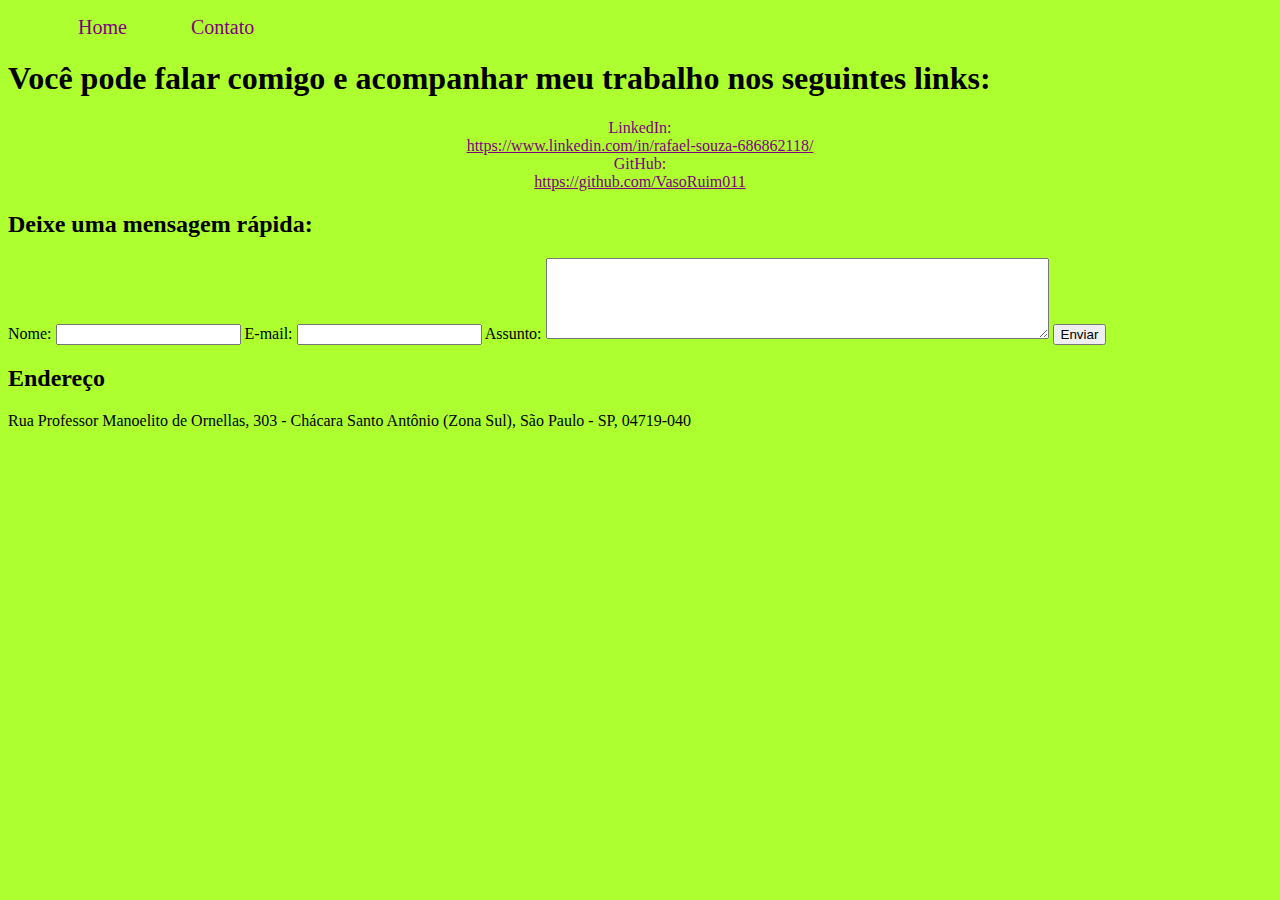
==== contato.html @ c7c19783 "ok" ====
<!DOCTYPE html>
<html lang="pt-br">
<head>
    <meta charset="UTF-8">
    <meta http-equiv="X-UA-Compatible" content="IE=edge">
    <meta name="viewport" content="width=device-width, initial-scale=1.0">
    <title>Contato</title>
    <link rel="stylesheet" href="assets/img/css/style.css">


</head>
<body style="background-color:greenyellow;">
    <ul id="menu">
        <li>
            <a href="index.html"> Home</a>
        </li>
        <li>
            <a href="contato.html"> Contato</a>
        </li>
    </ul>
    <h1>        Você pode falar comigo e acompanhar meu trabalho nos seguintes links:</h1>
    <a class="container">LinkedIn: <a class="container" href="https://www.linkedin.com/in/rafael-souza-686862118/" target="_blank"> https://www.linkedin.com/in/rafael-souza-686862118/ </a>
    <a class="container">GitHub: <a class="container" href="https://github.com/VasoRuim011" target="_blank"> https://github.com/VasoRuim011 </a>

    <form>
        <h2>Deixe uma mensagem rápida:</h2>
        <label for="Nome"> Nome: </label>
        <input type="text" id="Nome">
        
        <label for="E-mail"> E-mail: </label>
        <input type="text" id="E-mail">

        <label for="Assunto"> Assunto: </label>
        <textarea type="text" id="Assunto" cols="60" rows="5"></textarea> 

        <button>Enviar</button>
        
        <h2>Endereço</h2>

        <p>  Rua Professor Manoelito de Ornellas, 303 - Chácara Santo Antônio (Zona Sul), São Paulo - SP, 04719-040      </p>
        
        <iframe src="https://www.google.com/maps/embed?pb=!1m18!1m12!1m3!1d2173.397070503365!2d-46.711525614465835!3d-23.632878162280143!2m3!1f0!2f0!3f0!3m2!1i1024!2i768!4f13.1!3m3!1m2!1s0x94ce511f974cbd9f%3A0x906e2f30ee351af5!2sAtento%20Nova%20S%C3%A3o%20Paulo!5e0!3m2!1spt-BR!2sbr!4v1676654965735!5m2!1spt-BR!2sbr" width="400" height="300" style="border:0;" allowfullscreen="" loading="lazy" referrerpolicy="no-referrer-when-downgrade"></iframe>

    </form>
</body>
</html>
---- assets/img/css/style.css ----
/*Estilo página index.html*/
.center {
    text-align: center;
}

.container {
    display: flex;
    flex-flow: row ;
    justify-content: center;
    align-items: center;
    color: purple;

}

#menu li{
    display: inline;
    padding: 30px;
    text-decoration: none;

}

#menu li a{
    text-decoration: none;
    color: purple;
    font-size: 20px;
}

#menu li a:hover{
    color: darkviolet;
}

.p-30{
    padding: 30px;

}

.br-50{
    border-radius: 50px;

}







/*Estilo página contato.html*/
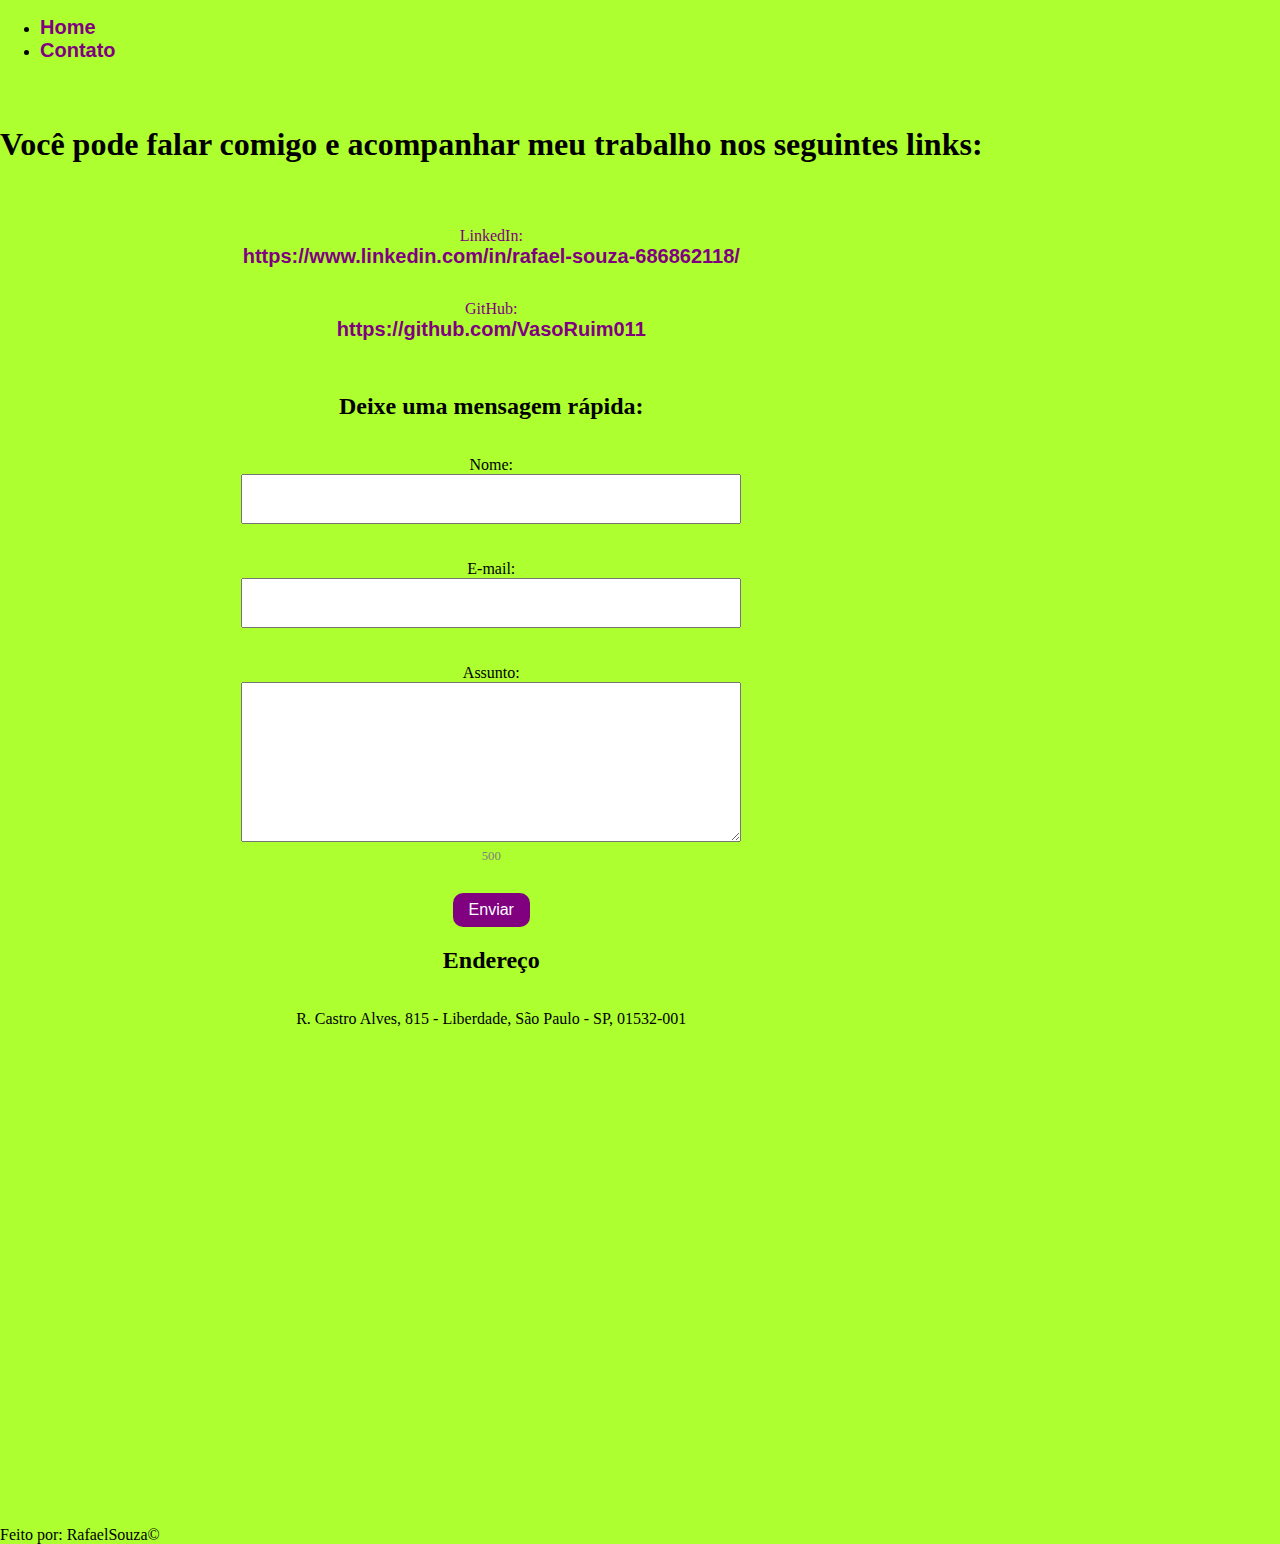
==== commit e927596b: "domingo" ====
--- a/contato.html
+++ b/contato.html
@@ -5,23 +5,23 @@
     <meta http-equiv="X-UA-Compatible" content="IE=edge">
     <meta name="viewport" content="width=device-width, initial-scale=1.0">
     <title>Contato</title>
-    <link rel="stylesheet" href="assets/img/css/style.css">
+    <link rel="stylesheet" href="assets/css/style.css">
 
 
 </head>
-<body style="background-color:greenyellow;">
+<body>
     <ul id="menu">
         <li>
-            <a href="index.html"> Home</a>
+            <a class="menu-link" href="index.html"> Home</a>
         </li>
         <li>
-            <a href="contato.html"> Contato</a>
+            <a class="menu-link" href="contato.html"> Contato</a>
         </li>
     </ul>
-    <h1>        Você pode falar comigo e acompanhar meu trabalho nos seguintes links:</h1>
-    <a class="container">LinkedIn: <a class="container" href="https://www.linkedin.com/in/rafael-souza-686862118/" target="_blank"> https://www.linkedin.com/in/rafael-souza-686862118/ </a>
-    <a class="container">GitHub: <a class="container" href="https://github.com/VasoRuim011" target="_blank"> https://github.com/VasoRuim011 </a>
-
+    <h1>Você pode falar comigo e acompanhar meu trabalho nos seguintes links:</h1>
+    <p class="container">LinkedIn: <a class="container link-linkedin" href="https://www.linkedin.com/in/rafael-souza-686862118/" target="_blank"> https://www.linkedin.com/in/rafael-souza-686862118/ </a></p>
+    <p class="container">GitHub: <a class="container link-github" href="https://github.com/VasoRuim011" target="_blank"> https://github.com/VasoRuim011 </a></p>
+    
     <form>
         <h2>Deixe uma mensagem rápida:</h2>
         <label for="Nome"> Nome: </label>
@@ -31,16 +31,20 @@
         <input type="text" id="E-mail">
 
         <label for="Assunto"> Assunto: </label>
-        <textarea type="text" id="Assunto" cols="60" rows="5"></textarea> 
+        <textarea type="text" id="Assunto" cols="60" rows="5" maxlength="500"></textarea> 
+        <span class="char-count">500</span>
 
         <button>Enviar</button>
         
         <h2>Endereço</h2>
 
-        <p>  Rua Professor Manoelito de Ornellas, 303 - Chácara Santo Antônio (Zona Sul), São Paulo - SP, 04719-040      </p>
+        <p>  R. Castro Alves, 815 - Liberdade, São Paulo - SP, 01532-001      </p>
         
-        <iframe src="https://www.google.com/maps/embed?pb=!1m18!1m12!1m3!1d2173.397070503365!2d-46.711525614465835!3d-23.632878162280143!2m3!1f0!2f0!3f0!3m2!1i1024!2i768!4f13.1!3m3!1m2!1s0x94ce511f974cbd9f%3A0x906e2f30ee351af5!2sAtento%20Nova%20S%C3%A3o%20Paulo!5e0!3m2!1spt-BR!2sbr!4v1676654965735!5m2!1spt-BR!2sbr" width="400" height="300" style="border:0;" allowfullscreen="" loading="lazy" referrerpolicy="no-referrer-when-downgrade"></iframe>
+        <iframe src="https://www.google.com/maps/embed?pb=!1m18!1m12!1m3!1d472.1136443535097!2d-46.63431514388763!3d-23.5716290515902!2m3!1f0!2f0!3f0!3m2!1i1024!2i768!4f13.1!3m3!1m2!1s0x94ce599dc122a821%3A0x57c73c0cdf436493!2sCondom%C3%ADnio%20Edif%C3%ADcio%20Imperium!5e1!3m2!1spt-BR!2sbr!4v1676692152477!5m2!1spt-BR!2sbr" width="600" height="450" style="border:0;" allowfullscreen="" loading="lazy" referrerpolicy="no-referrer-when-downgrade" width="400" height="300" style="border:0;"allowfullscreen="" loading="lazy" referrerpolicy="no-referrer-when-downgrade"></iframe>
 
     </form>
+    <footer>
+        Feito por: RafaelSouza&copy;
+    </footer>
 </body>
 </html>--- a/assets/css/style.css
+++ b/assets/css/style.css
@@ -0,0 +1,179 @@
+/*Estilo página index.html*/
+html{
+    font-size: 16px;
+}
+
+body {
+    position: absolute;
+    background-color: greenyellow;
+    margin: 0;
+}
+
+.bg-image {
+    background-image: url("../img/capa.jpeg");
+    background-position: top;
+    background-repeat: no-repeat;
+    background-size: cover;
+    max-width: 100%;
+}
+
+.perfil {
+    position: absolute;
+    top: 120px;
+    left: 10px;
+    width: 200px;
+    height: 200px;
+    border-radius: 50%;
+    overflow: hidden;
+    z-index: 1; /* para que a foto de perfil fique sobre a imagem de fundo */
+}
+
+.perfil-img {
+    width: 100%;
+    height: 100%;
+    object-fit: cover;
+}
+
+.center {
+    text-align: center;
+}
+
+.container-name {
+    position: relative;
+    width: 18%;
+    height: 30px;
+  
+}
+
+.inner-name {
+    position: absolute;
+    top: 17%;
+    left: 350px;
+    transform: translate(-50%, -50%);
+    padding: 20px;
+}
+
+@media (max-width: 50px) {
+    .container-name {
+      height: 20px;
+    }
+}
+
+.container {
+    flex-flow: row;
+    justify-content: center;
+    align-items: center;
+    color: purple;
+    display: flex;
+    flex-direction: column;
+}
+
+#menuli {
+    position: relative;
+    top:50%;
+    left: 30%;
+    transform: translate(-50%, -50%);
+    display: inline;
+    padding: 40px;
+}
+
+a {
+    text-decoration: none;
+    color: purple;
+    font-size: 20px;
+    font-weight: bold; /* adicionando negrito */
+    font-family: Arial, sans-serif;
+}
+
+.menu-link:hover {
+    color: darkviolet;
+}
+
+.p-30 {
+    padding: 30px;
+}
+
+.br-50 {
+    border-radius: 50px;
+}
+
+
+
+
+
+/* Estilo página contato.html */
+html{
+    font-size: 16px;
+}
+
+body {
+    background-color: greenyellow;
+}
+
+h1 {
+    text-align: center;
+    font-size: 2em;
+    margin: 2em 0;
+}
+
+.link-github:hover, .link-linkedin:hover {
+    color: darkviolet;
+}
+
+p.container {
+    text-align: center;
+    margin: 2em 0;
+}
+
+form {
+    display: flex;
+    flex-direction: column;
+    align-items: center;
+}
+
+label {
+    margin-top: 1em;
+}
+
+input[type="text"], textarea {
+    width: 100%;
+    max-width: 500px;
+    height: 50px;
+    padding: 10px;
+    box-sizing: border-box;
+    margin-bottom: 20px;
+    font-size: 1rem;
+}
+
+.char-count {
+    margin-top: -1em;
+    margin-bottom: 1em;
+    font-size: 0.8rem;
+    color: gray;
+}
+  
+
+textarea {
+    height: 10em;
+}
+
+button {
+    margin-top: 1em;
+    padding: 0.5em 1em;
+    background-color: purple;
+    color: white;
+    border: none;
+    border-radius: 10px;
+    font-size: 1em;
+}
+
+iframe {
+    margin-top: 2em;
+}
+
+
+
+
+
+
+
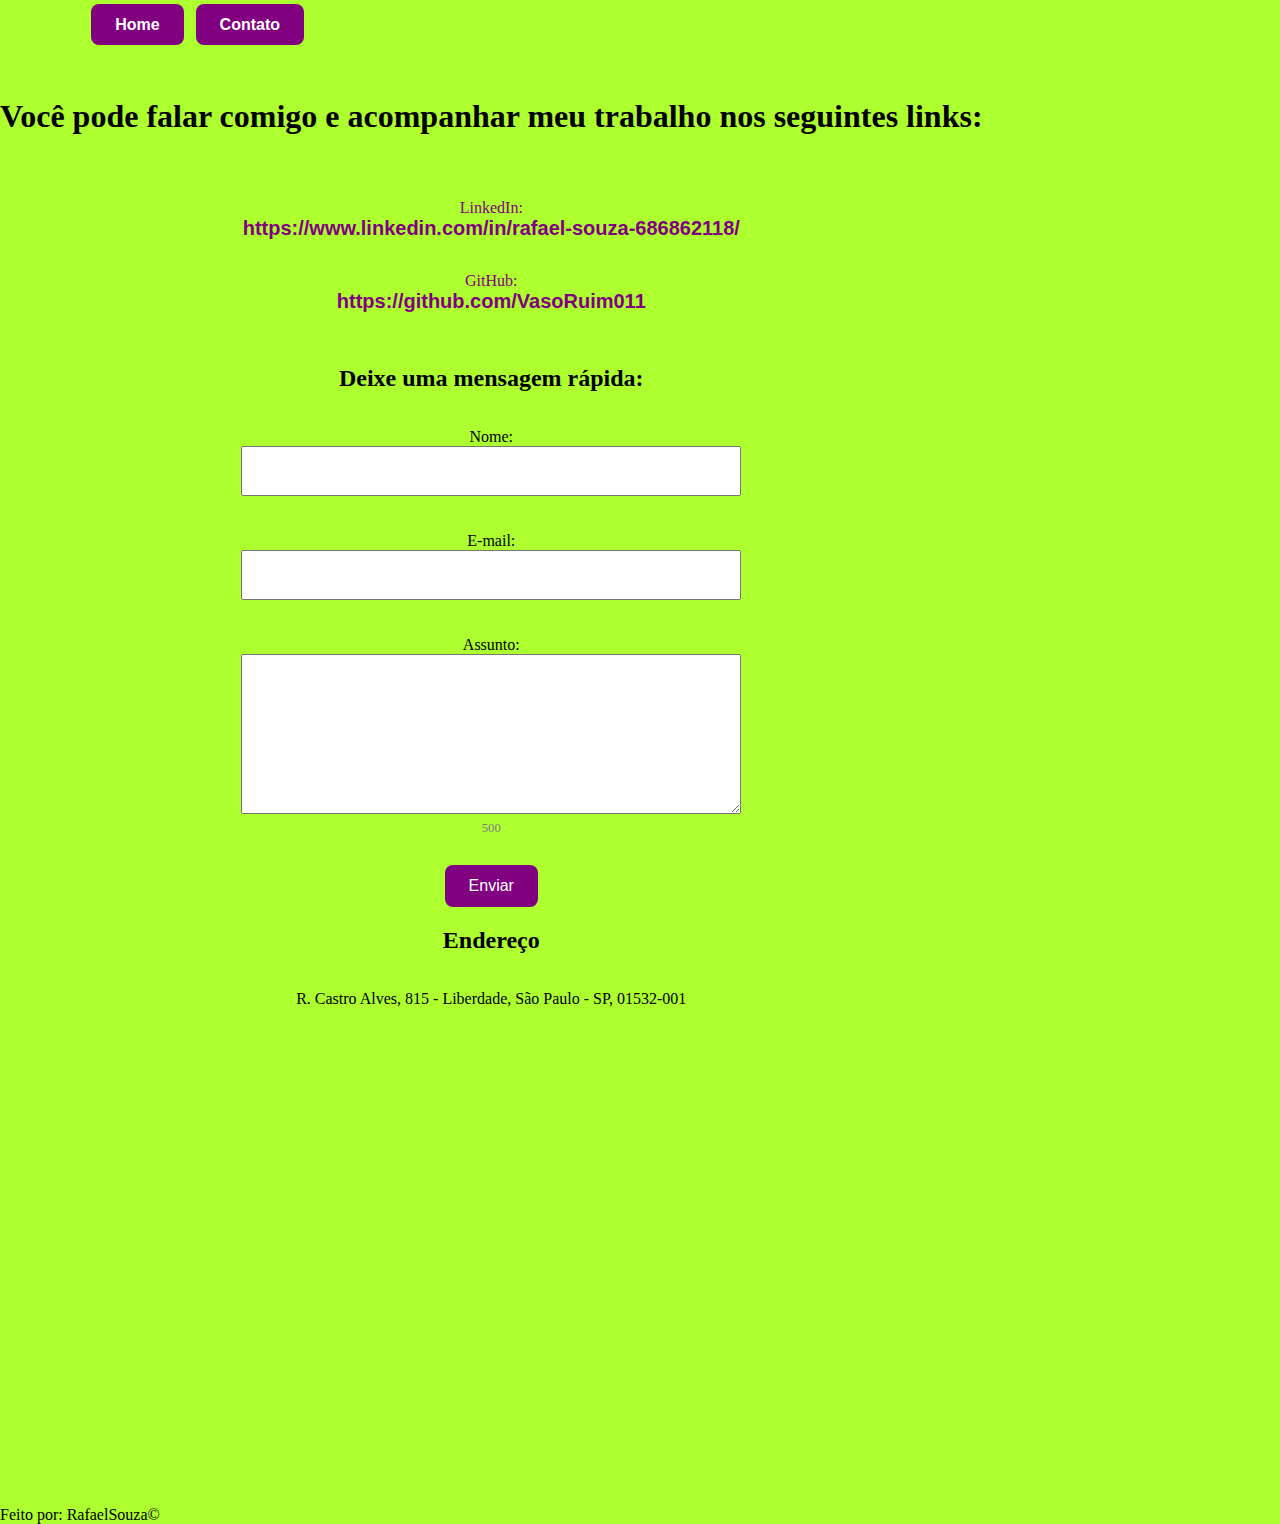
==== commit f590b79f: "segunda" ====
--- a/contato.html
+++ b/contato.html
@@ -12,10 +12,10 @@
 <body>
     <ul id="menu">
         <li>
-            <a class="menu-link" href="index.html"> Home</a>
+            <a class="button menu li menu-link" href="index.html"> Home</a>
         </li>
         <li>
-            <a class="menu-link" href="contato.html"> Contato</a>
+            <a class="button menu li menu-link" href="contato.html"> Contato</a>
         </li>
     </ul>
     <h1>Você pode falar comigo e acompanhar meu trabalho nos seguintes links:</h1>
@@ -34,7 +34,7 @@
         <textarea type="text" id="Assunto" cols="60" rows="5" maxlength="500"></textarea> 
         <span class="char-count">500</span>
 
-        <button>Enviar</button>
+        <button class="button">Enviar</button>
         
         <h2>Endereço</h2>
 
--- a/assets/css/style.css
+++ b/assets/css/style.css
@@ -42,11 +42,12 @@
     position: relative;
     width: 18%;
     height: 30px;
+    color: purple;
   
 }
 
 .inner-name {
-    position: absolute;
+    position:relative;
     top: 17%;
     left: 350px;
     transform: translate(-50%, -50%);
@@ -67,14 +68,29 @@
     display: flex;
     flex-direction: column;
 }
+.button {
+    background-color: purple;
+    color: white;
+    border: none;
+    padding: 12px 24px;
+    font-size: 16px;
+    border-radius: 8px;
+    text-decoration: none;
+}
+  
+.button:hover {
+    background-color: greenyellow;
+    cursor: pointer;
+    
+}
+  
 
-#menuli {
+#menu li {
     position: relative;
-    top:50%;
-    left: 30%;
+    left:5%;
     transform: translate(-50%, -50%);
     display: inline;
-    padding: 40px;
+    padding: 4px;
 }
 
 a {
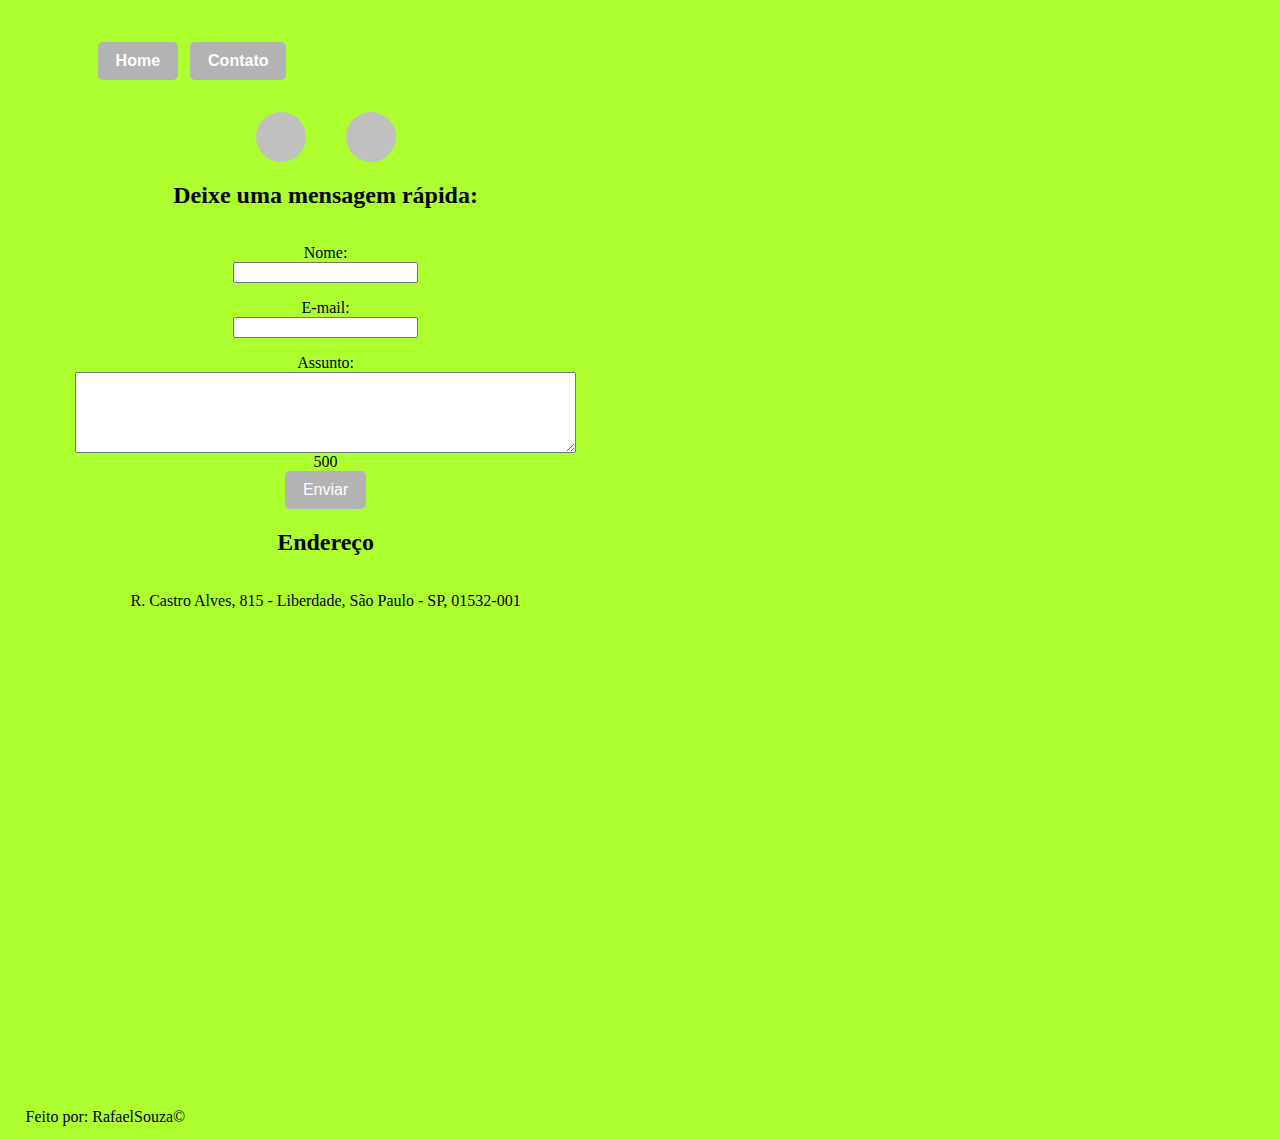
==== commit 82d586c7: "23/02" ====
--- a/contato.html
+++ b/contato.html
@@ -5,42 +5,75 @@
     <meta http-equiv="X-UA-Compatible" content="IE=edge">
     <meta name="viewport" content="width=device-width, initial-scale=1.0">
     <title>Contato</title>
+    <link rel="stylesheet" href="https://cdnjs.cloudflare.com/ajax/libs/font-awesome/5.15.3/css/all.min.css" integrity="sha512-Azs92c/2LxU22e5UQfS9MSfd5E6mF1n0okw3qDR4/BTT5U+Pk5BawdWlHhe9YlXgHd1iFnA7IwKjv92D1J2cBQ==" crossorigin="anonymous" referrerpolicy="no-referrer" />
     <link rel="stylesheet" href="assets/css/style.css">
 
 
 </head>
 <body>
-    <ul id="menu">
-        <li>
-            <a class="button menu li menu-link" href="index.html"> Home</a>
-        </li>
-        <li>
-            <a class="button menu li menu-link" href="contato.html"> Contato</a>
-        </li>
-    </ul>
-    <h1>Você pode falar comigo e acompanhar meu trabalho nos seguintes links:</h1>
-    <p class="container">LinkedIn: <a class="container link-linkedin" href="https://www.linkedin.com/in/rafael-souza-686862118/" target="_blank"> https://www.linkedin.com/in/rafael-souza-686862118/ </a></p>
-    <p class="container">GitHub: <a class="container link-github" href="https://github.com/VasoRuim011" target="_blank"> https://github.com/VasoRuim011 </a></p>
-    
+        <ul id="menu">
+            <li>
+                <a class="btn-home menu li menu-link" href="index.html"> Home</a>
+            </li>
+            <li>
+                <a class="btn-contato menu li menu-link" href="contato.html"> Contato</a>
+            </li>
+        </ul>
+        <div class="social-icons">
+            <a href="#" class="linkedin-icon"><i class="fab fa-linkedin"></i></a>
+            <a href="#" class="github-icon"><i class="fa-brands fa-github"></i></a>
+          </div>
+          
+          
+        
     <form>
-        <h2>Deixe uma mensagem rápida:</h2>
-        <label for="Nome"> Nome: </label>
+        <h2>Deixe uma mensagem rápida:
+
+        </h2>
+        <label for="Nome"> Nome: 
+
+        </label>
         <input type="text" id="Nome">
         
-        <label for="E-mail"> E-mail: </label>
+        <label for="E-mail"> E-mail: 
+
+        </label>
         <input type="text" id="E-mail">
 
-        <label for="Assunto"> Assunto: </label>
+        <label for="Assunto"> Assunto: 
+
+        </label>
         <textarea type="text" id="Assunto" cols="60" rows="5" maxlength="500"></textarea> 
-        <span class="char-count">500</span>
+        <span class="char-count">500
 
-        <button class="button">Enviar</button>
+        </span>
+
+        <button class="btn-home btn-enviar ">Enviar
+
+        </button>
         
-        <h2>Endereço</h2>
+        <h2>Endereço
 
-        <p>  R. Castro Alves, 815 - Liberdade, São Paulo - SP, 01532-001      </p>
+        </h2>
+
+        <p>  R. Castro Alves, 815 - Liberdade, São Paulo - SP, 01532-001      
+
+        </p>
         
-        <iframe src="https://www.google.com/maps/embed?pb=!1m18!1m12!1m3!1d472.1136443535097!2d-46.63431514388763!3d-23.5716290515902!2m3!1f0!2f0!3f0!3m2!1i1024!2i768!4f13.1!3m3!1m2!1s0x94ce599dc122a821%3A0x57c73c0cdf436493!2sCondom%C3%ADnio%20Edif%C3%ADcio%20Imperium!5e1!3m2!1spt-BR!2sbr!4v1676692152477!5m2!1spt-BR!2sbr" width="600" height="450" style="border:0;" allowfullscreen="" loading="lazy" referrerpolicy="no-referrer-when-downgrade" width="400" height="300" style="border:0;"allowfullscreen="" loading="lazy" referrerpolicy="no-referrer-when-downgrade"></iframe>
+        <iframe 
+            src="https://www.google.com/maps/embed?pb=!1m18!1m12!1m3!1d472.1136443535097!2d-46.63431514388763!3d-23.5716290515902!2m3!1f0!2f0!3f0!3m2!1i1024!2i768!4f13.1!3m3!1m2!1s0x94ce599dc122a821%3A0x57c73c0cdf436493!2sCondom%C3%ADnio%20Edif%C3%ADcio%20Imperium!5e1!3m2!1spt-BR!2sbr!4v1676692152477!5m2!1spt-BR!2sbr" width="600" 
+            height="450" 
+            style="border:0;" 
+            allowfullscreen="" 
+            loading="lazy" 
+            referrerpolicy="no-referrer-when-downgrade" 
+            width="400" 
+            height="300" 
+            style="border:0;"
+            allowfullscreen="" 
+            loading="lazy" 
+            referrerpolicy="no-referrer-when-downgrade"
+        ></iframe>
 
     </form>
     <footer>
--- a/assets/css/style.css
+++ b/assets/css/style.css
@@ -67,6 +67,7 @@
     color: purple;
     display: flex;
     flex-direction: column;
+    padding: 1%;
 }
 .button {
     background-color: purple;
@@ -84,7 +85,6 @@
     
 }
   
-
 #menu li {
     position: relative;
     left:5%;
@@ -114,16 +114,17 @@
 }
 
 
-
-
-
 /* Estilo página contato.html */
+
 html{
     font-size: 16px;
+    padding: 1%;
 }
 
 body {
     background-color: greenyellow;
+    padding: 1%;
+    margin-left: 0,5%;
 }
 
 h1 {
@@ -151,45 +152,91 @@
     margin-top: 1em;
 }
 
-input[type="text"], textarea {
-    width: 100%;
-    max-width: 500px;
-    height: 50px;
-    padding: 10px;
-    box-sizing: border-box;
-    margin-bottom: 20px;
-    font-size: 1rem;
-}
-
-.char-count {
-    margin-top: -1em;
-    margin-bottom: 1em;
-    font-size: 0.8rem;
-    color: gray;
-}
-  
-
-textarea {
-    height: 10em;
-}
-
-button {
-    margin-top: 1em;
+.linkedin-container:hover .link-linkedin img {
+    transform: scale(1.2);
+}
+
+.github-container:hover .link-github img {
+    transform: scale(1.2);
+}
+
+.btn-home {
+    display: inline-block;
     padding: 0.5em 1em;
-    background-color: purple;
-    color: white;
-    border: none;
-    border-radius: 10px;
+    background-color: #B3B3B3;
+    color: white;
+    border: 2px solid #B3B3B3;
+    border-radius: 5px;
     font-size: 1em;
+    transition: all 0.3s ease;
+}
+  
+.btn-home:hover {
+    background-color: #5c5c5c;
+    cursor: pointer;
+    border-color: #5c5c5c;
+}
+
+.btn-contato {
+    display: inline-block;
+    padding: 0.5em 1em;
+    background-color: #B3B3B3;
+    color: white;
+    border: 2px solid #B3B3B3;
+    border-radius: 5px;
+    font-size: 1em;
+    transition: all 0.3s ease;
+}
+  
+.btn-contato:hover {
+    background-color: #5c5c5c;
+    cursor: pointer;
+    border-color: #5c5c5c;
 }
 
 iframe {
     margin-top: 2em;
 }
 
-
-
-
-
-
-
+.social-icons {
+    display: flex;
+    justify-content: center;
+    align-items: center;
+    margin-top: 2em;
+}
+  
+.linkedin-icon, .github-icon {
+    display: flex;
+    justify-content: center;
+    align-items: center;
+    margin: 0 1em;
+    background-color: silver;
+    border-radius: 50%;
+    width: 50px;
+    height: 50px;
+    transition: all 0.3s ease;
+}
+  
+.linkedin-icon:hover, .github-icon:hover {
+    background-color: purple;
+    cursor: pointer;
+}
+  
+.linkedin-icon i, .github-icon i {
+    color: white;
+    font-size: 2em;
+}
+
+.btn-enviar:hover {
+    background-color: #5c5c5c;
+    cursor: pointer;
+    border-color: #5c5c5c;
+    
+}
+  
+
+
+
+
+
+
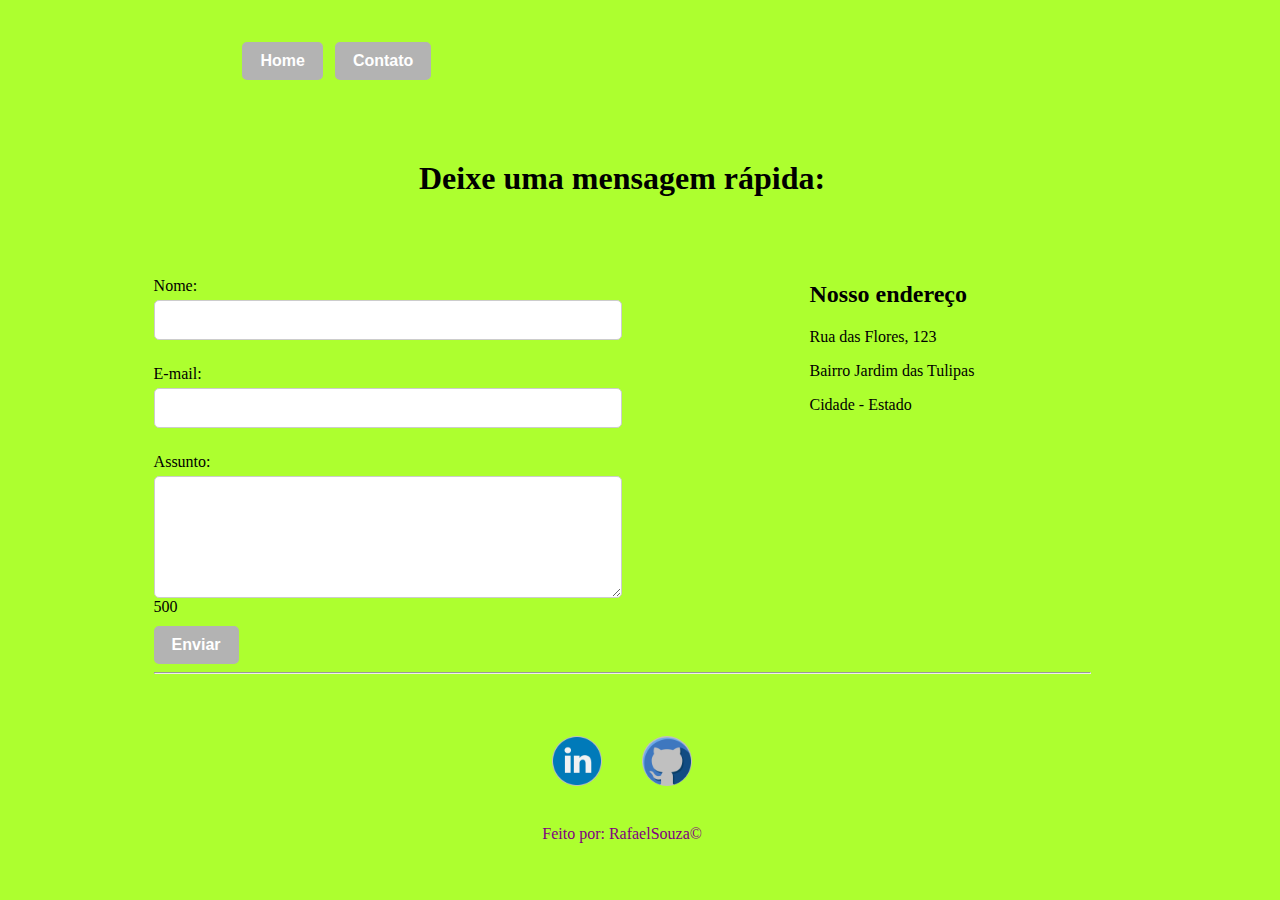
==== commit 7f772c73: "24/02" ====
--- a/contato.html
+++ b/contato.html
@@ -10,7 +10,7 @@
 
 
 </head>
-<body>
+<body class="body-contato">
         <ul id="menu">
             <li>
                 <a class="btn-home menu li menu-link" href="index.html"> Home</a>
@@ -19,65 +19,75 @@
                 <a class="btn-contato menu li menu-link" href="contato.html"> Contato</a>
             </li>
         </ul>
-        <div class="social-icons">
-            <a href="#" class="linkedin-icon"><i class="fab fa-linkedin"></i></a>
-            <a href="#" class="github-icon"><i class="fa-brands fa-github"></i></a>
-          </div>
-          
+        
           
         
     <form>
-        <h2>Deixe uma mensagem rápida:
+        <h1 class="h1">Deixe uma mensagem rápida:</h1>
 
-        </h2>
-        <label for="Nome"> Nome: 
+        <div class="container-contato">
+            <div class="left-side">
+                <div class="form-group">
+                    <label for="Nome">Nome:</label>
+                    <input type="text" id="Nome">
+                </div>
+                  
+                <div class="form-group">
+                    <label for="E-mail">E-mail:</label>
+                    <input type="text" id="E-mail">
+                </div>
+                  
+                <div class="form-group">
+                    <label for="Assunto">Assunto:</label>
+                    <textarea type="text" id="Assunto" cols="60" rows="5" maxlength="500"></textarea> 
+                    <span class="char-count">500</span>
+                </div>
+                  
+                <a class="btn-enviar" type="submit">Enviar</a>
+              </form>
+            </div>
+          
+            <div class="right-side">
+              <h2>Nosso endereço</h2>
+              <p>Rua das Flores, 123</p>
+              <p>Bairro Jardim das Tulipas</p>
+              <p>Cidade - Estado</p>
+          
+              <div>
+                <iframe  class="iframe-maps"  
+                    src="https://www.google.com/maps/embed?pb=!1m18!1m12!1m3!1d472.1136443535097!2d-46.63431514388763!3d-23.5716290515902!2m3!1f0!2f0!3f0!3m2!1i1024!2i768!4f13.1!3m3!1m2!1s0x94ce599dc122a821%3A0x57c73c0cdf436493!2sCondom%C3%ADnio%20Edif%C3%ADcio%20Imperium!5e1!3m2!1spt-BR!2sbr!4v1676692152477!5m2!1spt-BR!2sbr" width="600" 
+                    height="450" 
+                    style="border:0;" 
+                    allowfullscreen="" 
+                    loading="lazy" 
+                    referrerpolicy="no-referrer-when-downgrade" 
+                    width="400" 
+                    height="300" 
+                    style="border:0;"
+                    allowfullscreen="" 
+                    loading="lazy" 
+                    referrerpolicy="no-referrer-when-downgrade"
+                ></iframe>
+              </div>
+            </div>
+          </div>
+        </div>
+       
+        
+        
+    </form>
+    <hr>
+    <footer>
 
-        </label>
-        <input type="text" id="Nome">
+        <div class="social-icons p-30">
+            <a href="https://www.linkedin.com/in/rafael-souza-686862118/" target="_blank" class="linkedin-icon"><img class="tm-social" src="assets/img/linkedin.png" alt="logo linkedin"></a>
+            <a href="https://github.com/VasoRuim011" target="_blank" class="github-icon"> <img class="tm-social" src="assets/img/github.png" alt="logo github"></a>
+        </div>
         
-        <label for="E-mail"> E-mail: 
-
-        </label>
-        <input type="text" id="E-mail">
-
-        <label for="Assunto"> Assunto: 
-
-        </label>
-        <textarea type="text" id="Assunto" cols="60" rows="5" maxlength="500"></textarea> 
-        <span class="char-count">500
-
-        </span>
-
-        <button class="btn-home btn-enviar ">Enviar
-
-        </button>
         
-        <h2>Endereço
-
-        </h2>
-
-        <p>  R. Castro Alves, 815 - Liberdade, São Paulo - SP, 01532-001      
-
-        </p>
-        
-        <iframe 
-            src="https://www.google.com/maps/embed?pb=!1m18!1m12!1m3!1d472.1136443535097!2d-46.63431514388763!3d-23.5716290515902!2m3!1f0!2f0!3f0!3m2!1i1024!2i768!4f13.1!3m3!1m2!1s0x94ce599dc122a821%3A0x57c73c0cdf436493!2sCondom%C3%ADnio%20Edif%C3%ADcio%20Imperium!5e1!3m2!1spt-BR!2sbr!4v1676692152477!5m2!1spt-BR!2sbr" width="600" 
-            height="450" 
-            style="border:0;" 
-            allowfullscreen="" 
-            loading="lazy" 
-            referrerpolicy="no-referrer-when-downgrade" 
-            width="400" 
-            height="300" 
-            style="border:0;"
-            allowfullscreen="" 
-            loading="lazy" 
-            referrerpolicy="no-referrer-when-downgrade"
-        ></iframe>
-
-    </form>
-    <footer>
-        Feito por: RafaelSouza&copy;
+        <div class="container">
+            Feito por: RafaelSouza&copy;
+        </div>
     </footer>
 </body>
 </html>--- a/assets/css/style.css
+++ b/assets/css/style.css
@@ -84,6 +84,12 @@
     cursor: pointer;
     
 }
+
+.h2p{
+    margin-left: 2%;
+    margin-right: 2%;
+    justify-content: center;
+}
   
 #menu li {
     position: relative;
@@ -121,10 +127,11 @@
     padding: 1%;
 }
 
-body {
+.body-contato {
     background-color: greenyellow;
     padding: 1%;
-    margin-left: 0,5%;
+    margin-left: 10%;
+    
 }
 
 h1 {
@@ -146,7 +153,21 @@
     display: flex;
     flex-direction: column;
     align-items: center;
-}
+    
+}
+
+.left-side {
+    float: left;
+    width: 50%;
+    margin-right: 20%;
+}
+  
+.right-side {
+    float: right;
+    width: 50%;
+    margin-right: 1%;
+}
+  
 
 label {
     margin-top: 1em;
@@ -192,9 +213,12 @@
     background-color: #5c5c5c;
     cursor: pointer;
     border-color: #5c5c5c;
-}
-
-iframe {
+    font-size: 1em; 
+}
+
+.iframe-maps {
+    width:65%;
+    height:65%;
     margin-top: 2em;
 }
 
@@ -227,16 +251,124 @@
     font-size: 2em;
 }
 
+.btn-enviar {
+    display: inline-block;
+    padding: 0.5em 1em;
+    background-color: #B3B3B3;
+    color: white;
+    border: 2px solid #B3B3B3;
+    border-radius: 5px;
+    font-size: 1em;
+    transition: all 0.3s ease;
+}
+
 .btn-enviar:hover {
-    background-color: #5c5c5c;
+    background-color: #5c5c5c;;
     cursor: pointer;
     border-color: #5c5c5c;
     
 }
   
-
-
-
-
-
-
+.tm-social {
+    width: 96%;
+    height: 96%;
+
+}
+
+
+.container-contato {
+    display: flex;
+    justify-content: space-between;
+    align-items: flex-start;
+}
+  
+.left-side h1 {
+    font-size: 24px;
+    margin-bottom: 20px;
+}
+  
+.left-side form label {
+    display: block;
+    margin-bottom: 10px;
+    font-size: 16px;
+    font-weight: bold;
+}
+  
+.left-side form input[type="text"], .left-side form textarea {
+    width: 100%;
+    padding: 10px;
+    font-size: 16px;
+    border: 1px solid #ccc;
+    border-radius: 5px;
+}
+  
+.left-side form textarea {
+    resize: none;
+}
+  
+.left-side form .char-count {
+    font-size: 14px;
+    margin-top: 5px;
+    display: block;
+}
+  
+.left-side form button[type="submit"] {
+    background-color: #008CBA;
+    color: #fff;
+    border: none;
+    border-radius: 5px;
+    padding: 10px 20px;
+    font-size: 16px;
+    margin-top: 20px;
+    cursor: pointer;
+}
+  
+.left-side form button[type="submit"]:hover {
+    background-color: #006F8F;
+}
+  
+.right-side {
+    width: 50%;
+}
+  
+.right-side h2 {
+    font-size: 24px;
+    margin-bottom: 20px;
+}
+  
+.right-side p {
+    margin-bottom: 10px;
+    font-size: 16px;
+}
+  
+.right-side .mapa {
+    height: 400px;
+    margin-top: 20px;
+    /* estilos para o mapa do Google Maps */
+}
+.form-group {
+    display: flex;
+    flex-direction: column;
+    margin-bottom: 2%;
+}
+  
+.form-group label {
+    margin-bottom: 5px;
+}
+  
+.form-group input,
+.form-group textarea {
+    padding: 10px;
+    border-radius: 5px;
+    border: 1px solid #ccc;
+    font-size: 16px;
+}
+  
+.form-group textarea {
+    resize: vertical;
+    min-height: 100px;
+}
+  
+  
+
+
